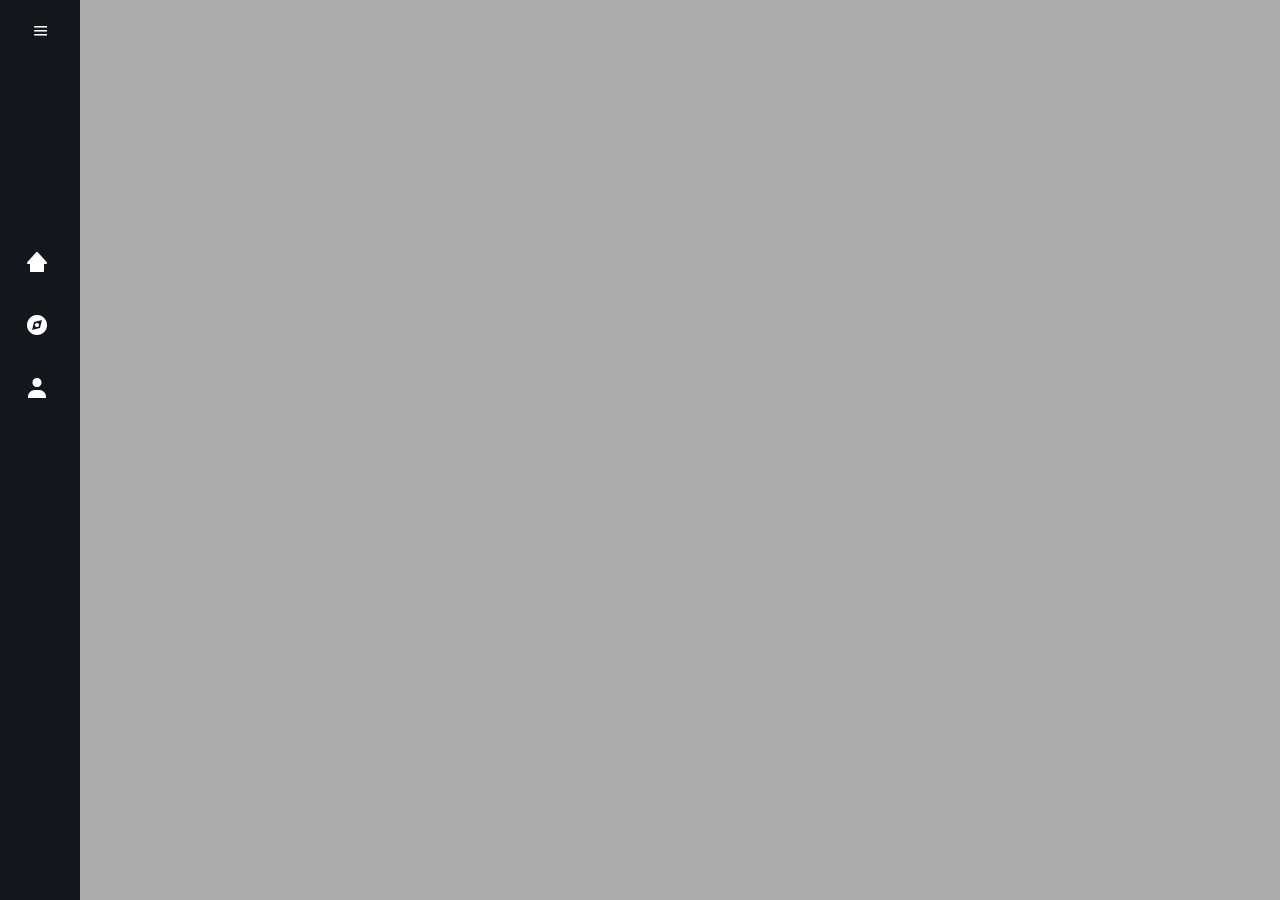
==== index.html @ 3420eaf2 "Update index.html" ====
<!DOCTYPE html>

<html lang="en">
    <head>
        <meta charset="UTF-8">
        <meta name="viewport" content="width-device-width, initial-scale=1.0">
        <meta name="description" content="Anjan's Portfolio">
        <meta name="keywords" content="About Me, Skills, Experience, Fun Stuff, Goals, Projects">
        <meta name="author" content="Asipiring Software Engineer Anjan Athreya">

        <link href="https://cdn.jsdelivr.net/npm/bootstrap@5.2.3/dist/css/bootstrap.min.css" rel="stylesheet" integrity="sha384-rbsA2VBKQhggwzxH7pPCaAqO46MgnOM80zW1RWuH61DGLwZJEdK2Kadq2F9CUG65" crossorigin="anonymous">
        <script src="https://cdn.jsdelivr.net/npm/bootstrap@5.2.3/dist/js/bootstrap.bundle.min.js" integrity="sha384-kenU1KFdBIe4zVF0s0G1M5b4hcpxyD9F7jL+jjXkk+Q2h455rYXK/7HAuoJl+0I4" crossorigin="anonymous"></script>
        <link href="styles.css" rel="stylesheet">

        <title>Anjan Athreya's Portfolio</title>
        <!-- Google Fonts -->
        <link rel="preconnect" href="https://fonts.googleapis.com">
        <link rel="preconnect" href="https://fonts.gstatic.com" crossorigin>
        <link href="https://fonts.googleapis.com/css2?family=Playfair+Display:ital,wght@0,400..900;1,400..900&display=swap" rel="stylesheet">
        <!-- Box Icons -->
        <link href='https://unpkg.com/boxicons@2.1.4/css/boxicons.min.css' rel='stylesheet'>

        <script src="scripts/scripts.js"> defer </script>
    </head>
    <body>
        <!-- Sidebar HTML code -->
         <div class="sidebar">
            <div class="top">
                <!-- creates the logo at the top left -->
                <div class=logo>
                    <img src="images/SBULogo.jpg" class="sbulogo"></img>
                    <span> Portfolio </span>
                </div>
                <i class="bx bx-menu" id="btn"></i>
            </div>
            <div class="user">
                <!-- creates the profile pic and title at the top left as well -->
                <img src="images/pfp.jpg" alt="Portrait" class="gen-pics" id="circle-image">
                <div>
                    <p class="bold"> Anjan A. </p>
                    <p> Aspiring MLE </p>
                </div>
            </div>
            <ul>
                <li>
                    <a href="#">
                        <i class="bx bxs-home-alt-2"></i>
                        <span class="nav-item">Homepage</span>
                    </a>
                    <span class="tooltip">Homepage</span>
                </li>
                <li>
                    <a href="#">
                        <a href="experience.html" class="ontoggle">
                            <i class="bx bxs-compass"></i>
                            <span class="nav-item">Experiences/Skills</span>
                        </a>
                    </a>
                    <span class="tooltip">Experiences/Skills</span>
                </li>
                <li>
                    <a href="#">
                        <a href="about.html" class="ontoggle">
                            <i class="bx bxs-user"></i>
                            <span class="nav-item">About Me</span>
                        </a>
                    </a>
                    <span class="tooltip">About Me</span>
                </li>
            </ul>
         </div>

         <div class="main-content">
            <div class="container">
                <h1 class="nameTitle"> Anjan R. Athreya </h1>
                <div class="pfp-container">
                    <img src="images/Senior%20Portrait.png" alt="pfp" class="pfp-img">
                </div>
                <h3 class="mission"> My Mission </h3>
                <h4 class="bio">
                I'm an aspiring Machine Learning Engineer studying Computer Science at Stony Brook University. In the future, I plan to
                apply machine learning technology to healthcare in order to:
                    <p class="bullet">
                        - locate mutated genes causing genetic disorders such as Primary Ciliary Dyskinesia
                    </p>
                    <p>
                        with the goal that these genes could potentially have editing techniques employed on them for a cure.
                    </p>
                </h4>

                <h3 class="mission">
                    Contact Me
                </h3>
                <p class=bio>
                    Mobile: 203-727-4972
                </p>

                <p class="bio">
                    Personal Email:
                    <a href="mailto:anjan.r.athreya@gmail.com" target="_blank">
                        anjan.r.athreya@gmail.com
                    </a>
                </p>

                <p class=bio>
                    University Email:
                    <a href="mailto:anjan.athreya@stonybrook.edu" target="_blank">
                        anjan.athreya@stonybrook.edu
                    </a>
                </p>
            </h4>
            </div>
         </div>
    </body>

    <script>
        document.addEventListener("DOMContentLoaded", () => {
            let btn = document.querySelector('#btn');
            let sidebar = document.querySelector('.sidebar');
            btn.onclick = function() {
                sidebar.classList.toggle('active');
            };
        });



        // Dynamically adjust font size based on screen size
        function adjustFontSize() {
        const content = document.querySelector('.container');
        const screenWidth = window.innerWidth;
        const screenHeight = window.innerHeight;

        // Adjust font size based on screen size
        const baseFontSize = Math.min(screenWidth, screenHeight) / 30;
            content.style.fontSize = `${baseFontSize}px`;
        }

        // Adjust on load and resize
        window.addEventListener('load', adjustFontSize);
        window.addEventListener('resize', adjustFontSize);
    </script>
</html>
---- styles.css ----
* {
    font-family: "Playfair Display", serif;
    margin: 0;
    padding: 0;
    box-sizing: border-box;
}

/* Right-side barrier */
.barrier {
    position: absolute;
    top: 0;
    right: 0;
    width: 20px; /* Width of the barrier */
    height: 100vh;
    background-color: rgba(255, 0, 0, 0.3); /* Visual indicator (optional) */
    pointer-events: none; /* Allow clicks to pass through */
}

.user-img {
    width: 50px;
    height: 50px;
    object-fit: cover;
    border-radius: 100%;

    border: 1px solid #eee;
}

.pfp-container {
    display: flex;
    justify-content: center;
    width: 100%;
    opacity: 0;
    transform: translateY(30px);
    animation: fadeInUp 1.5s ease-out forwards;
    animation-delay: 1s;
}

.pfp-img {
    width: 250px;
    height: 250px;
    object-fit: cover;
    border-radius: 50%;
    border: 1px solid #eee;
    z-index: 200px;
    transition: transform 0.5s ease; /* Smooth transition for image scaling */
}

.sidebar {
    position: fixed;
    top: 0;
    left: 0px;
    height: 100vh;
    width: 80px;
    background-color: #12171e;
    padding: .4rem .8rem;
    transition: all 0.5s ease;
    z-index: 100
}

.sidebar ul {
    list-style-type: none;
    padding: 0;
    margin: 0;
}

.sidebar.active ~ .main-content {
    left:250px;
    width: calc(100%-250px);
}

.sidebar.active {
    width: 250px;
}

.sidebar #btn {
    position: absolute;
    color: #fff;
    top: .4rem;
    left: 50%;
    font-size: 1.2rem;
    line-height: 50px;
    transform: translateX(-50%);
    cursor: pointer;
}

.sidebar.active #btn{
    left: 90%;
}

.sidebar .top .logo {
    color: #fff;
    display: flex;
    height: 50px;
    width: 100%;
    align-items: center;
    pointer-events: none;
    opacity: 0;
}

.sidebar .active .top .logo {
    opacity: 1;
}

.top .logo i {
    font-size: 2rem;
    margin-right: 5px;
}

.user {
    display: flex;
    align-items: center;
    margin: 1rem 0;
}

.user p {
    color: #fff;
    opacity: 1;
    margin-left: 1rem;
}

.bold {
    font-weight: 600;
}

.sidebar p {
    opacity: 0;
}

.sidebar.active p {
    opacity: 1;
}

.sidebar ul li {
    position: relative;
    list-style-type: none;
    height: 50px;
    width: 90%;
    margin: 0.8rem 0;
    line-height: 50px;
}

.sidebar ul li a {
    color: #fff;
    display: flex;
    align-items: center;
    text-decoration: none;
    border-radius: 0.8rem;
    padding: 0;
    margin: 0;
    width: 100%;
}

.sidebar ul li a:hover {
    background-color: #fff;
    color: #12171e;
}

.sidebar ul li a i {
    font-size: 1.5rem; /* Adjust icon size if needed */
    display: flex;
    align-items: center;
    justify-content: center;
    width: 50px; /* Fixed width for icons */
    height: 50px; /* Fixed height for icons */
}

.container #linkedIn:hover {
    color: #003f7b;
}

#linkedIn {
    font-size: 3rem; /* Adjust the size as needed */
    opacity: 0;
    transform: translateY(30px);
    animation: fadeInUp 1.5s ease-out forwards;
    animation-delay: 1s;
}

/* Adjust for inactive sidebar */
.sidebar:not(.active) ul li a {
    justify-content: center; /* Center icons when sidebar is inactive */
    padding: 0;
}

.sidebar:not(.active) ul li a .nav-item {
    display: none; /* Hide text when sidebar is inactive */
}

.sidebar .nav-item {
    opacity: 0;
}

.sidebar.active .nav-item {
    opacity: 1;
}

.sidebar ul li .tooltip {
    position: absolute;
    left: 125px;
    top: 50%;
    transform: translate(-50%, -50%);
    box-shadow: 0 0.5rem 0.8rem rgba(0, 0, 0, 0.2);
    border-radius: .6rem;
    padding: .4rem 1.2rem;
    line-height: 1.8rem;
    z-index: 1000;
    opacity: 0;
    background-color: #12171e; /* Added background color for visibility */
    color: #fff; /* Added text color for visibility */
    white-space: nowrap;
    transition: opacity 0.5s ease; /* Smooth transition for opacity */
}

.skilltip {
    position: absolute;
    top: 100%; /* Position below the icon */
    left: 53%;
    transform: translateX(-53%);
    box-shadow: 0 0.5rem 0.8rem rgba(0, 0, 0, 0.2);
    border-radius: 0.6rem;
    padding: 0.4rem 1.2rem;
    line-height: 1.8rem;
    z-index: 1000;
    opacity: 0;
    background-color: #12171e; /* Match tooltip background */
    color: #fff; /* Match tooltip text color */
    white-space: nowrap;
    transition: opacity 0.5s ease; /* Smooth transition for opacity */
    pointer-events: none; /* Ensure the tooltip doesn't interfere with hover */
}

/* Show skilltip on hover */
.skillcons li:hover .skilltip {
    opacity: 1;
}

.skillcons li {
    color: #2c3e50;
}

.skillcons li:hover {
    color: #079ade;
}

.skillcons ul {
    display: flex;
    list-style: none;
    padding-left: 0; /* Removes default padding */
    margin-left: 0;
}

.others ul {
    display: flex;
    list-style: none;
    padding-left: 0; /* Removes default padding */
    margin-left: 0;
    font-size: 3rem;
}

.sidebar ul li:hover .tooltip {
    opacity: 1;
}

.sidebar.active ul li .tooltip {
    display: none;
}

.main-content {
    text-align: center;
    background-color: #ACACAC;
    min-height: 100vh;
    top: 0;
    left: 80px;
    transition: all 0.5s ease;
    margin-left: 80px;
    display: flex;
    justify-content: center;
    align-items: center;
    flex-direction: column;
}

.container {
    position: relative;
    display: flex;
    justify-content: center;
    flex-direction: column;
    align-items: center;
    text-align: center;
    /* max-width: 90%; */
    width: 100vw; /* Full viewport width */
    height: 100vh; /* Full viewport height */
    overflow: hidden; /**/
    word-wrap: break-word; /* Ensure long text wraps */
    /* height: 100%;*/
}

.nameTitle {
    font-size: 5rem;
    transition: font-size 0.5s ease; /* Smooth transition for font size */
    /* background-color: #727272; */
    background-image: url();
    width: 100%;
    opacity: 0;
    transform: translateY(30px);
    animation: fadeInUp 1.5s ease-out forwards;
}

#internTitle {
    margin-top: 30px;
}

.main-content .mission {
    font-size: 3rem;
    transition: font-size 1s ease;
    word-wrap: break-word;
    white-space: normal;
    padding: 0 1rem;
    opacity: 0;
    transform: translateY(30px);
    animation: fadeInUp 1.5s ease-out forwards;
    animation-delay: 1s;
}

.main-content .bio{
    opacity: 0;
    font-size: 1rem;
    transition: font-size 0.5s ease;
    word-wrap: break-word;
    white-space: normal;
    /* padding: 0 1rem; */
    transform: translateY(30px);
    animation: fadeInUp 1.5s ease-out forwards;
    animation-delay: 1s;
}

.gen-pics {
    width: 150px;
    height: 150px;
    border: 5px solid #eee;
    opacity: 0;
    transition: opacity 0.1s ease-out;
}

.sidebar.active .gen-pics {
    opacity: 1;
    transition: opacity 0.5s ease-in;
}

.company-img {
    width:  455px;
    height: 175px;
}

.company-img:hover {
    border: 5px solid #FFC300;
}

#headTitle {
    position: absolute;
    top: 0;
    left: 0;
    text-align: left;

}

#internTitle {
    color: #FFC300;
}

.bullets {
    text-align: left;
    margin-top: 50px;
}

.mainwrap {
    color: #fff;
    background-color: #12171e;
    opacity: 0;
    transform: translateY(30px);
    animation: fadeInUp 1.5s ease-out forwards;
    animation-delay: 0.3s;
}

#bulb {
    color: #005a94;
}

#downButton {
    position: fixed;
    bottom: 20px; /* Distance from the bottom */
    left: 50% + 80px;
    color: #12171e;
    border: none;
    padding: 15px;
    font-size: 24px; /* Size of the chevron */
    cursor: pointer;
}

#downButton.active {
    opacity: 0;
    cursor: none;
}

.skillcons {
    display: flex;
    justify-content: center;
    font-size: 3rem;
}

.othercons {
    display: flex;
    justify-content: center;
    font-size: 3rem;
}

#JSON {
    color: #2c3e50;
}

#JSON:hover {
    color: #079ade;
}

.languageTitle {
    font-size: 2rem;
}

@keyframes fadeInUp {
    from {
        opacity: 0;
        transform: translateY(30px);
    }
    to {
        opacity: 1;
        transform: translateY(0);
    }
}
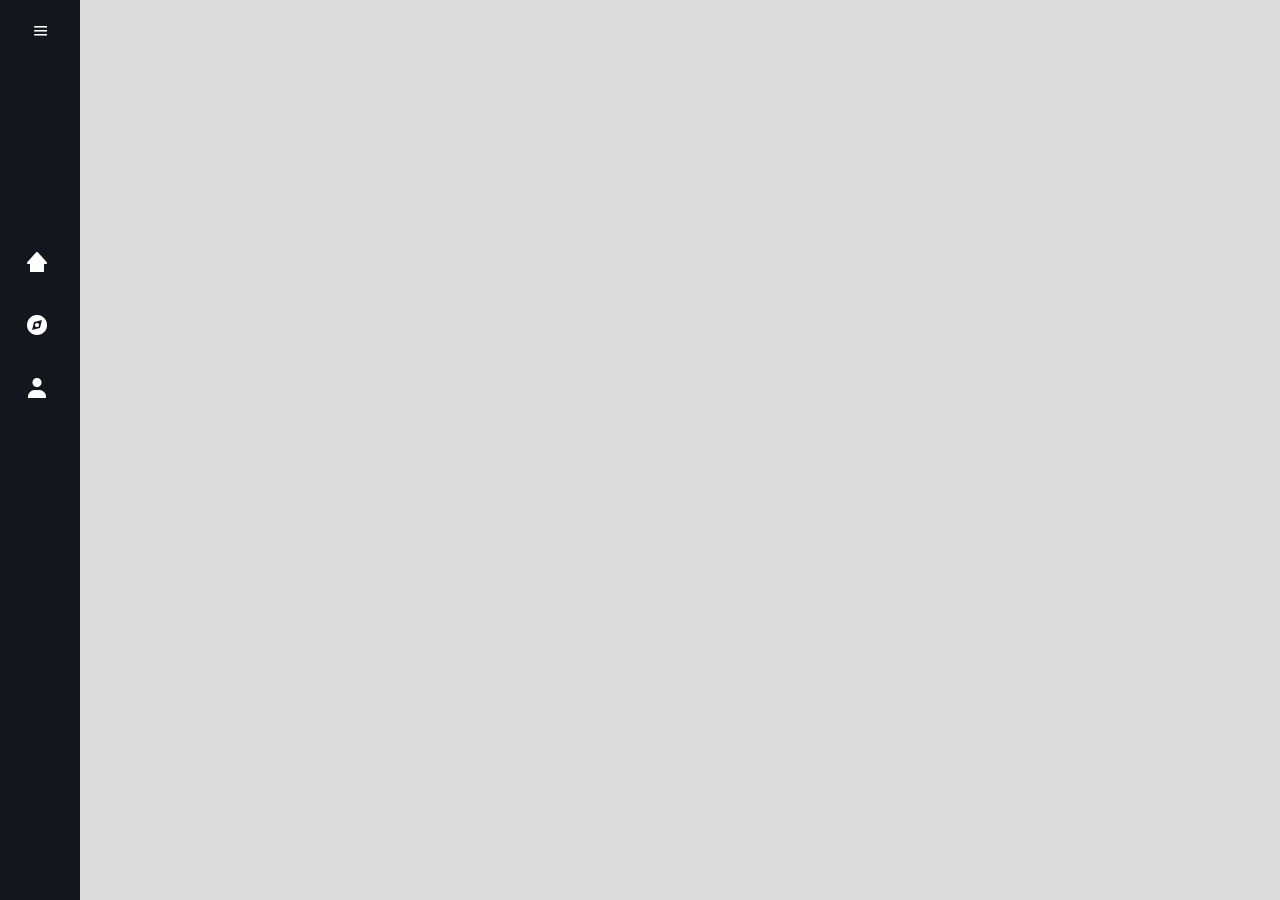
==== commit 168edd46: "Update index.html" ====
--- a/index.html
+++ b/index.html
@@ -23,6 +23,9 @@
         <script src="scripts/scripts.js"> defer </script>
     </head>
     <body>
+        <div id="mobile-block" style="display: none;">
+            <h2>Mobile access is not supported.</h2>
+        </div>
         <!-- Sidebar HTML code -->
          <div class="sidebar">
             <div class="top">
@@ -114,6 +117,10 @@
     </body>
 
     <script>
+        if (/Mobi|Android|iPhone/i.test(navigator.userAgent)) {
+            document.body.innerHTML = document.getElementById("mobile-block").innerHTML;
+        }
+
         document.addEventListener("DOMContentLoaded", () => {
             let btn = document.querySelector('#btn');
             let sidebar = document.querySelector('.sidebar');
--- a/styles.css
+++ b/styles.css
@@ -173,7 +173,7 @@
     opacity: 0;
     transform: translateY(30px);
     animation: fadeInUp 1.5s ease-out forwards;
-    animation-delay: 1s;
+    animation-delay: 0s;
 }
 
 /* Adjust for inactive sidebar */
@@ -267,7 +267,7 @@
 
 .main-content {
     text-align: center;
-    background-color: #ACACAC;
+    background-color: #DCDCDC;
     min-height: 100vh;
     top: 0;
     left: 80px;
@@ -294,6 +294,10 @@
     /* height: 100%;*/
 }
 
+#cont2 {
+    overflow: auto !important;
+}
+
 .nameTitle {
     font-size: 5rem;
     transition: font-size 0.5s ease; /* Smooth transition for font size */
@@ -360,7 +364,10 @@
     top: 0;
     left: 0;
     text-align: left;
-
+}
+
+#skillTitle {
+    margin-bottom: 100px;
 }
 
 #internTitle {
@@ -425,6 +432,57 @@
     font-size: 2rem;
 }
 
+.skillcons ul li a {
+    user-select: none;
+    text-decoration: none;
+    color: inherit;
+}
+
+.others ul li a {
+    user-select: none;
+    text-decoration: none;
+    color: inherit;
+}
+
+#senPhoto {
+    border: 10px solid #079ade;
+    z-index: 1000;
+}
+
+#insta {
+    font-size: 3rem;
+}
+
+.socials a {
+    user-select: none;
+    text-decoration: none;
+}
+
+.social-container {
+    display: flex;
+    justify-content: center;
+}
+
+.left-img {
+    opacity: 0;
+    animation: fadeInLeft 1.5s ease-out forwards;
+    animation-delay: 1.5s;
+}
+
+.right-img {
+    opacity: 0;
+    animation: fadeInRight 1.5s ease-out forwards;
+    animation-delay: 1.5s;
+}
+
+.sidebar ul li a {
+    pointer-events: none;
+}
+
+.sidebar.active ul li a {
+    pointer-events: auto;
+}
+
 @keyframes fadeInUp {
     from {
         opacity: 0;
@@ -435,3 +493,25 @@
         transform: translateY(0);
     }
 }
+
+@keyframes fadeInLeft {
+    from {
+        opacity: 0;
+        transform: translateX(30px);
+    }
+    to {
+        opacity: 1;
+        transform: translateX(0);
+    }
+}
+
+@keyframes fadeInRight {
+    from {
+        opacity: 0;
+        transform: translateX(-30px);
+    }
+    to {
+        opacity: 1;
+        transform: translateX(0);
+    }
+}
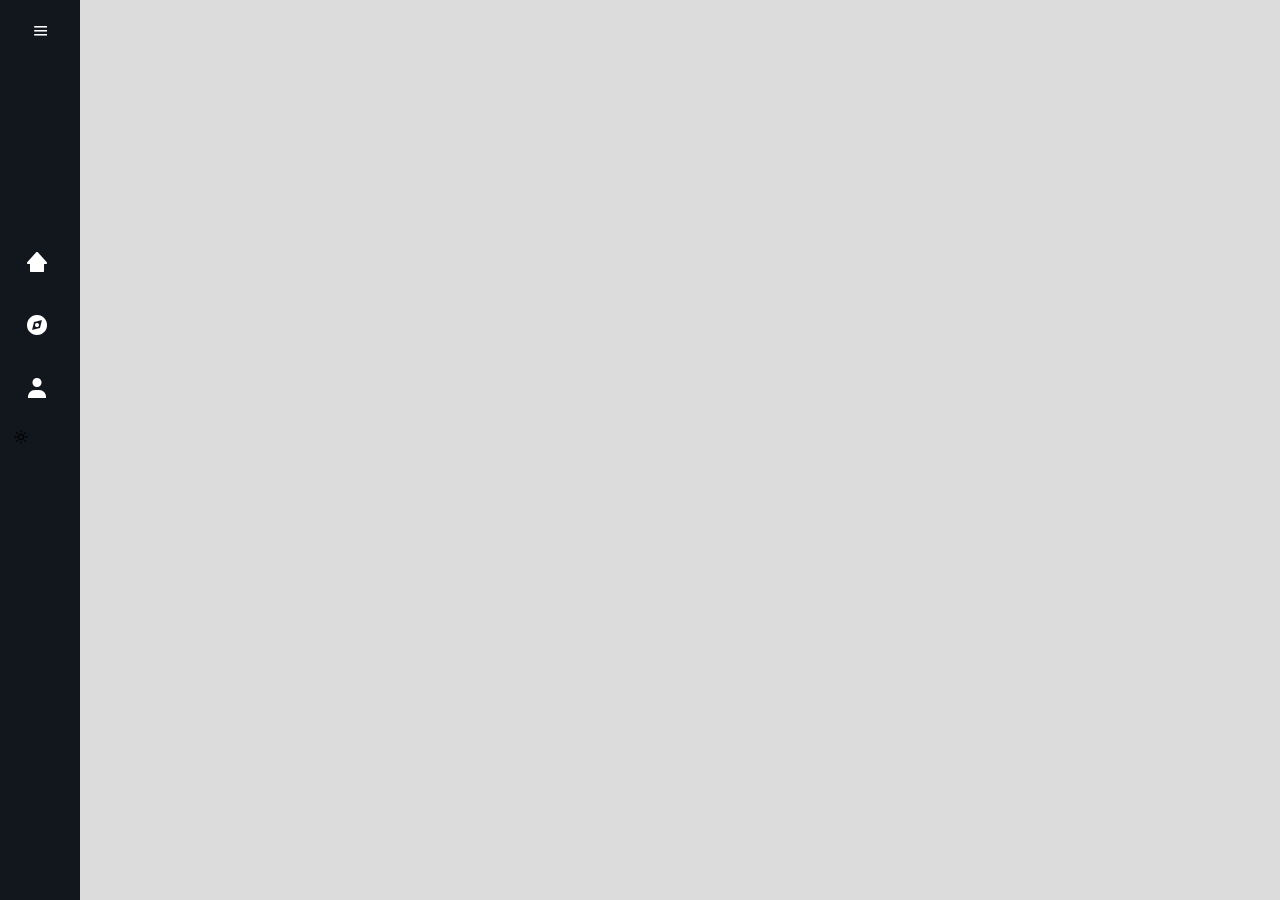
==== commit 1874c933: "Update index.html" ====
--- a/index.html
+++ b/index.html
@@ -71,6 +71,9 @@
                     <span class="tooltip">About Me</span>
                 </li>
             </ul>
+            <div class="light-dark" id="togglebackground">
+                <i class='bx bx-sun'> </i>
+            </div>
          </div>
 
          <div class="main-content">
@@ -80,7 +83,7 @@
                     <img src="images/Senior%20Portrait.png" alt="pfp" class="pfp-img">
                 </div>
                 <h3 class="mission"> My Mission </h3>
-                <h4 class="bio">
+                <h4 class="bio" id="mission">
                 I'm an aspiring Machine Learning Engineer studying Computer Science at Stony Brook University. In the future, I plan to
                 apply machine learning technology to healthcare in order to:
                     <p class="bullet">
@@ -94,18 +97,18 @@
                 <h3 class="mission">
                     Contact Me
                 </h3>
-                <p class=bio>
+                <p class=bio id="mission">
                     Mobile: 203-727-4972
                 </p>
 
-                <p class="bio">
+                <p class="bio" id="mission">
                     Personal Email:
                     <a href="mailto:anjan.r.athreya@gmail.com" target="_blank">
                         anjan.r.athreya@gmail.com
                     </a>
                 </p>
 
-                <p class=bio>
+                <p class=bio id="mission">
                     University Email:
                     <a href="mailto:anjan.athreya@stonybrook.edu" target="_blank">
                         anjan.athreya@stonybrook.edu
@@ -129,7 +132,9 @@
             };
         });
 
-
+        document.getElementById('togglebackground').addEventListener("click", () => {
+            document.body.classList.toggle('inverse-mode');
+        });
 
         // Dynamically adjust font size based on screen size
         function adjustFontSize() {
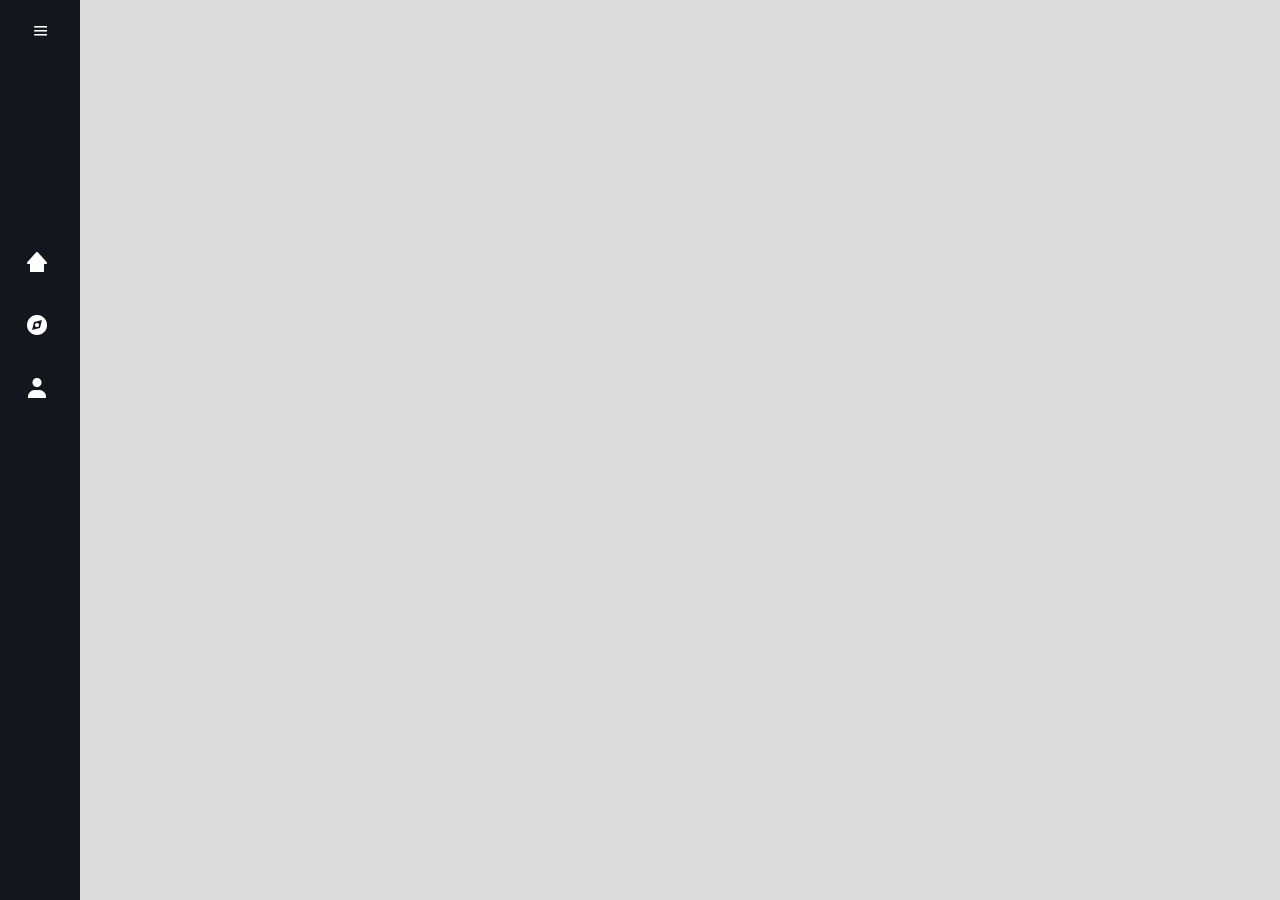
==== commit ee1bce9e: "Update index.html" ====
--- a/index.html
+++ b/index.html
@@ -130,25 +130,26 @@
             btn.onclick = function() {
                 sidebar.classList.toggle('active');
             };
-        });
 
-        document.getElementById('togglebackground').addEventListener("click", () => {
-            document.body.classList.toggle('inverse-mode');
-        });
 
-        // Dynamically adjust font size based on screen size
-        function adjustFontSize() {
-        const content = document.querySelector('.container');
-        const screenWidth = window.innerWidth;
-        const screenHeight = window.innerHeight;
+            document.getElementById('togglebackground').addEventListener("click", () => {
+                document.body.classList.toggle('inverse-mode');
+            });
 
-        // Adjust font size based on screen size
-        const baseFontSize = Math.min(screenWidth, screenHeight) / 30;
-            content.style.fontSize = `${baseFontSize}px`;
-        }
+            // Dynamically adjust font size based on screen size
+            function adjustFontSize() {
+            const content = document.querySelector('.container');
+            const screenWidth = window.innerWidth;
+            const screenHeight = window.innerHeight;
 
-        // Adjust on load and resize
-        window.addEventListener('load', adjustFontSize);
-        window.addEventListener('resize', adjustFontSize);
+            // Adjust font size based on screen size
+            const baseFontSize = Math.min(screenWidth, screenHeight) / 30;
+                content.style.fontSize = `${baseFontSize}px`;
+            }
+
+            // Adjust on load and resize
+            window.addEventListener('load', adjustFontSize);
+            window.addEventListener('resize', adjustFontSize);
+        })
     </script>
 </html>
--- a/styles.css
+++ b/styles.css
@@ -475,12 +475,87 @@
     animation-delay: 1.5s;
 }
 
-.sidebar ul li a {
-    pointer-events: none;
-}
-
-.sidebar.active ul li a {
-    pointer-events: auto;
+.light-dark {
+    cursor: pointer;
+    color: #fff;
+    opacity: 0;
+    font-size: 3rem;
+    transition: opacity 1s ease;
+}
+
+.sidebar.active .light-dark {
+    opacity: 1;
+}
+
+.inverse-mode .light-dark {
+    color: black;
+}
+
+.inverse-mode .main-content {
+    background-color: black;
+    color: white;
+}
+
+.inverse-mode .others ul li a {
+    color: #fff;
+}
+
+.inverse-mode .skillcons ul li a{
+    color: #fff;
+}
+
+.inverse-mode .mainwrap {
+    background-color: #D5D5D5;
+}
+
+.inverse-mode .bio {
+    color: black;
+}
+
+.inverse-mode #downButton {
+    color: #fff;
+}
+
+.inverse-mode .sidebar {
+    background-color: #fff;
+}
+
+.inverse-mode .sidebar ul li a {
+    color: black;
+}
+
+.inverse-mode .sidebar ul li a:hover {
+    background-color: black;
+    color: #fff;
+}
+
+.inverse-mode #btn {
+    color: black;
+}
+
+.inverse-mode .light-dark i {
+    color: black;
+}
+
+.inverse-mode .tooltip {
+    background-color: #D5D5D5 !important;
+    color: #12171e !important;
+}
+
+.inverse-mode .user p {
+    color: #12171e;
+}
+
+.inverse-mode #mission {
+    color: white;
+}
+
+.inverse-mode .paragraphs {
+    color: white;
+}
+
+.inverse-mode .others i {
+    color: white !important;
 }
 
 @keyframes fadeInUp {
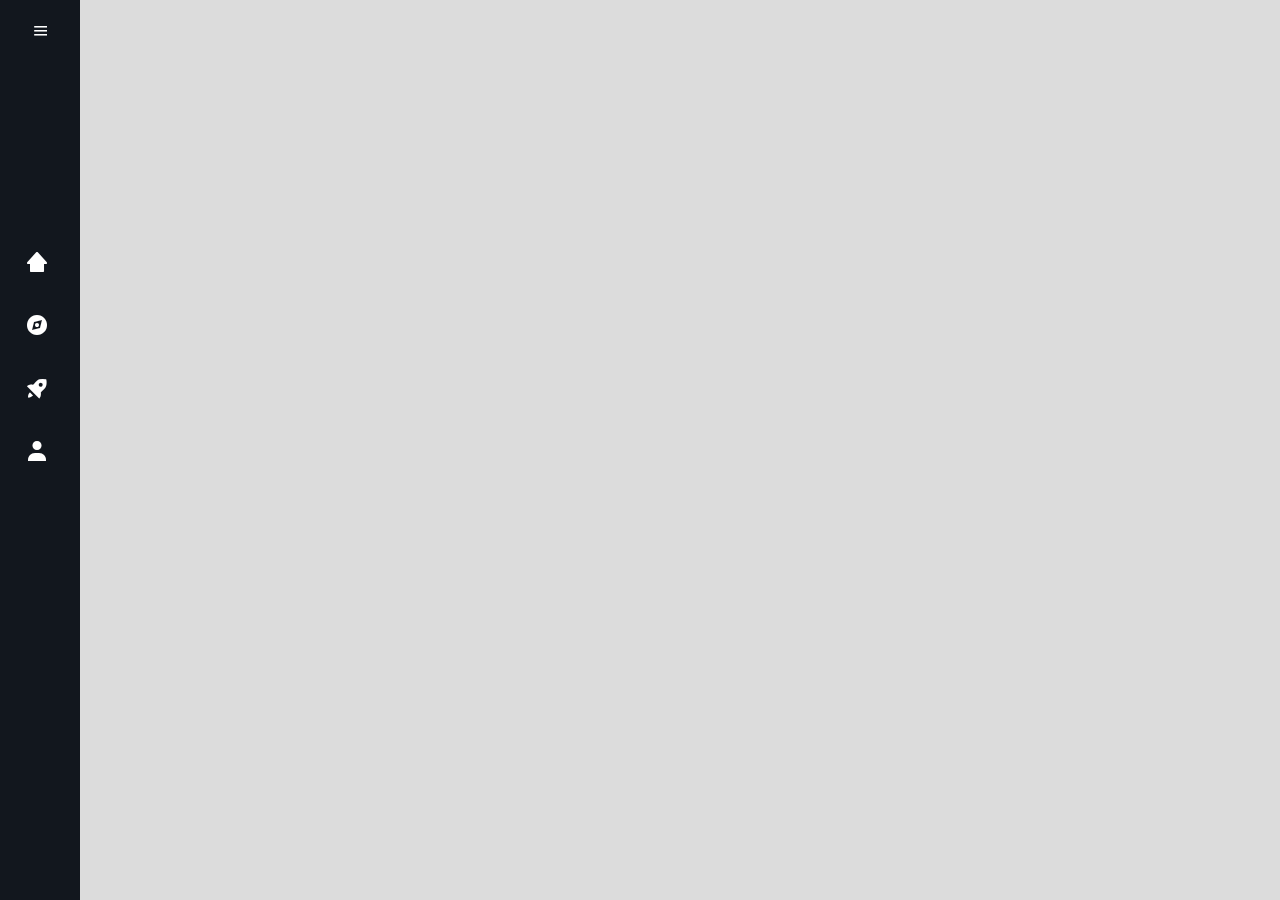
==== commit 2b583096: "added projects section (UnBias)" ====
--- a/index.html
+++ b/index.html
@@ -3,7 +3,7 @@
 <html lang="en">
     <head>
         <meta charset="UTF-8">
-        <meta name="viewport" content="width-device-width, initial-scale=1.0">
+        <meta name="viewport" content="width=device-width, initial-scale=1.0">
         <meta name="description" content="Anjan's Portfolio">
         <meta name="keywords" content="About Me, Skills, Experience, Fun Stuff, Goals, Projects">
         <meta name="author" content="Asipiring Software Engineer Anjan Athreya">
@@ -60,6 +60,15 @@
                         </a>
                     </a>
                     <span class="tooltip">Experiences/Skills</span>
+                </li>
+                <li>
+                    <a href="#">
+                        <a href="projects.html">
+                            <i class='bx bxs-rocket' ></i>
+                            <span class="nav-item">Projects</span>
+                        </a>
+                    </a>
+                    <span class="tooltip">Projects</span>
                 </li>
                 <li>
                     <a href="#">
@@ -120,7 +129,7 @@
     </body>
 
     <script>
-        if (/Mobi|Android|iPhone/i.test(navigator.userAgent)) {
+        if (/Mobi|Android|iPhone/i.test(navigator.userAgent) && !/iPad/i.test(navigator.userAgent)) {
             document.body.innerHTML = document.getElementById("mobile-block").innerHTML;
         }
 
--- a/styles.css
+++ b/styles.css
@@ -49,7 +49,7 @@
     position: fixed;
     top: 0;
     left: 0px;
-    height: 100vh;
+    min-height: 100vh;
     width: 80px;
     background-color: #12171e;
     padding: .4rem .8rem;
@@ -288,7 +288,7 @@
     text-align: center;
     /* max-width: 90%; */
     width: 100vw; /* Full viewport width */
-    height: 100vh; /* Full viewport height */
+    min-height: 100vh; /* Full viewport height */
     overflow: hidden; /**/
     word-wrap: break-word; /* Ensure long text wraps */
     /* height: 100%;*/
@@ -377,11 +377,17 @@
 .bullets {
     text-align: left;
     margin-top: 50px;
+    max-width: 50rem;
+    color:#12171e;
+}
+
+#desc-brief {
+    color: crimson;
 }
 
 .mainwrap {
     color: #fff;
-    background-color: #12171e;
+    background-color: None;
     opacity: 0;
     transform: translateY(30px);
     animation: fadeInUp 1.5s ease-out forwards;
@@ -480,7 +486,10 @@
     color: #fff;
     opacity: 0;
     font-size: 3rem;
-    transition: opacity 1s ease;
+    margin-top: 250px;
+    margin-left: 80px;
+    transition: opacity 1s ease-in;
+    transition: opacity 0.2s ease-out;
 }
 
 .sidebar.active .light-dark {
@@ -504,10 +513,6 @@
     color: #fff;
 }
 
-.inverse-mode .mainwrap {
-    background-color: #D5D5D5;
-}
-
 .inverse-mode .bio {
     color: black;
 }
@@ -556,6 +561,39 @@
 
 .inverse-mode .others i {
     color: white !important;
+}
+
+.inverse-mode .skillcons li:hover i {
+    color: #8C8C8C !important;
+}
+
+.inverse-mode .skilltip {
+    background-color: #D5D5D5;
+    color: black;
+}
+
+.inverse-mode .bullets {
+    color: #DCDCDC;
+}
+
+.inverse-mode #desc-brief {
+    color: #DCDCDC;
+}
+
+#internTitle {
+    color: crimson;
+}
+
+.inverse-mode #internTitle {
+    color:#FFC300;
+}
+
+.sidebar #togglebackground {
+    pointer-events: none;
+}
+
+.sidebar.active #togglebackground{
+    pointer-events: auto;
 }
 
 @keyframes fadeInUp {
